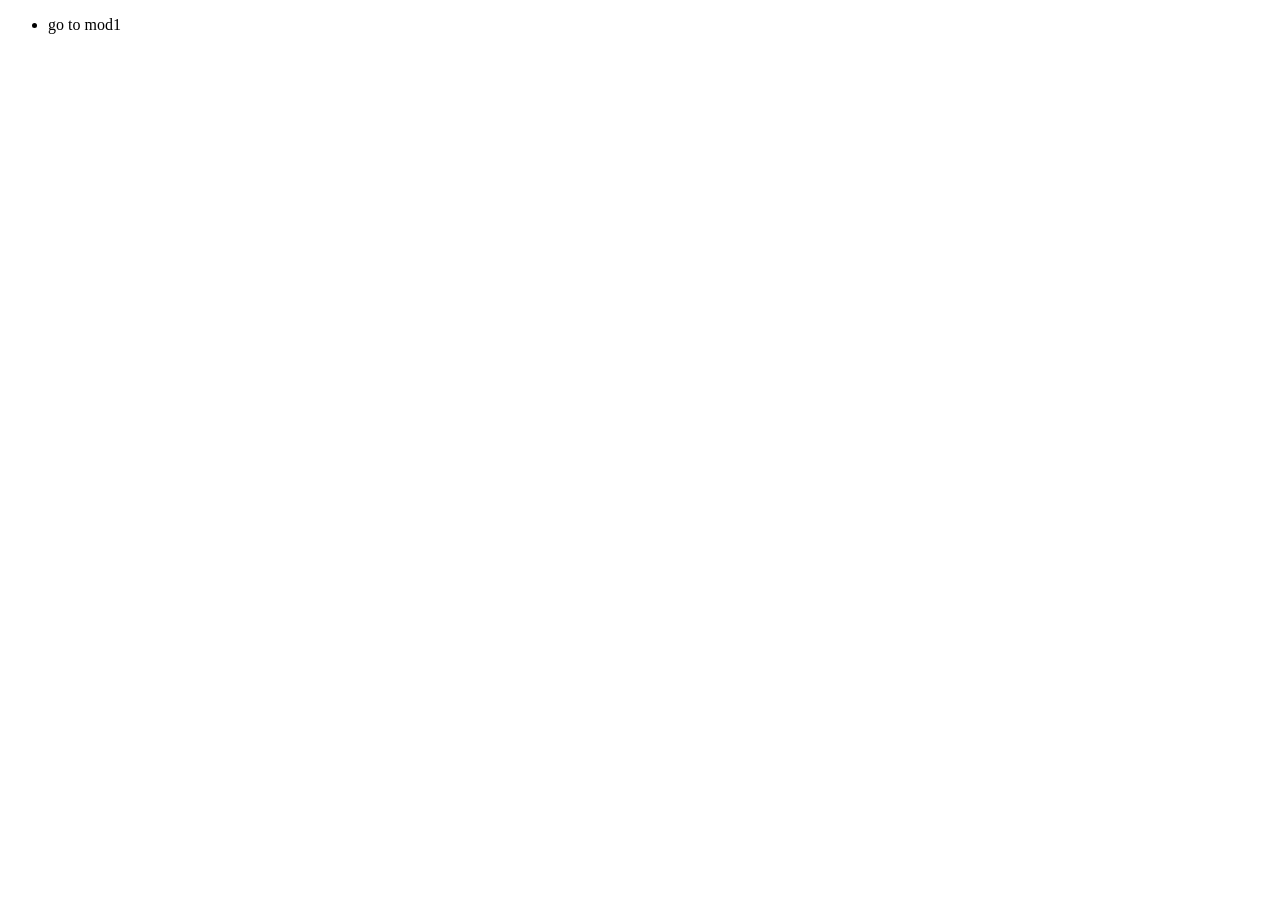
==== cognito/modules/demo-web/src/main/resources/templates/home.html @ 486a4889 "Cognito に OAuth2ログイン" ====
<!doctype html>
<html xmlns:th="http://www.thymeleaf.org" th:replace="~{layout/template :: layout(~{::title},~{::body/content()})}">

<head>
    <title th:text="#{title.home.top}">Home</title>
</head>

<body>
    <ul>
        <li><a th:href="@{/mod1/list}" th:text="#{label.w1.mod1.toMod1}">go to mod1</a></li>
    </ul>
</body>

</html>
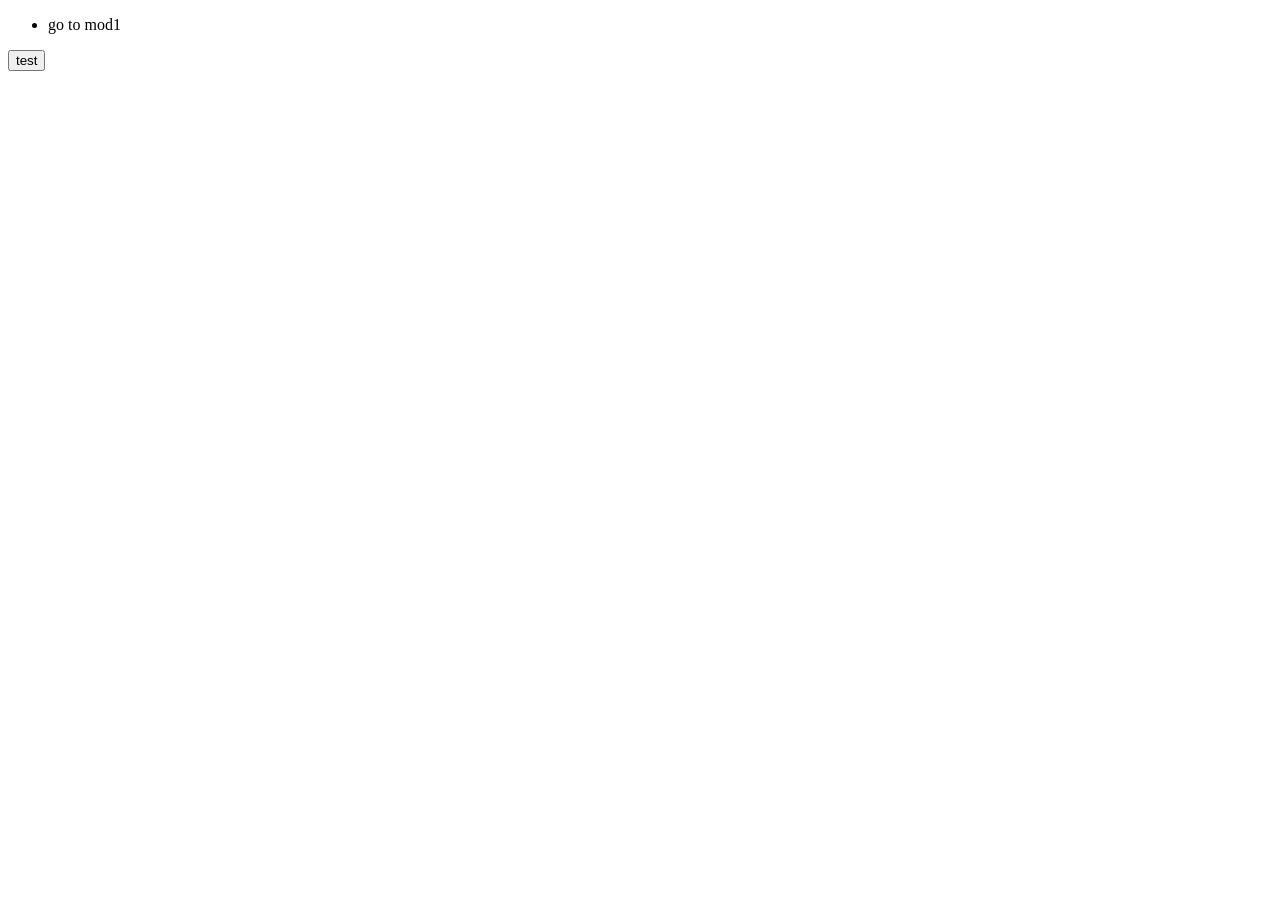
==== commit 3cc93cc2: "AWS SDK による Cognito 操作" ====
--- a/cognito/modules/demo-web/src/main/resources/templates/home.html
+++ b/cognito/modules/demo-web/src/main/resources/templates/home.html
@@ -9,6 +9,10 @@
     <ul>
         <li><a th:href="@{/mod1/list}" th:text="#{label.w1.mod1.toMod1}">go to mod1</a></li>
     </ul>
+
+    <form th:action="@{/home/test}">
+        <button>test</button>
+    </form>
 </body>
 
 </html>
